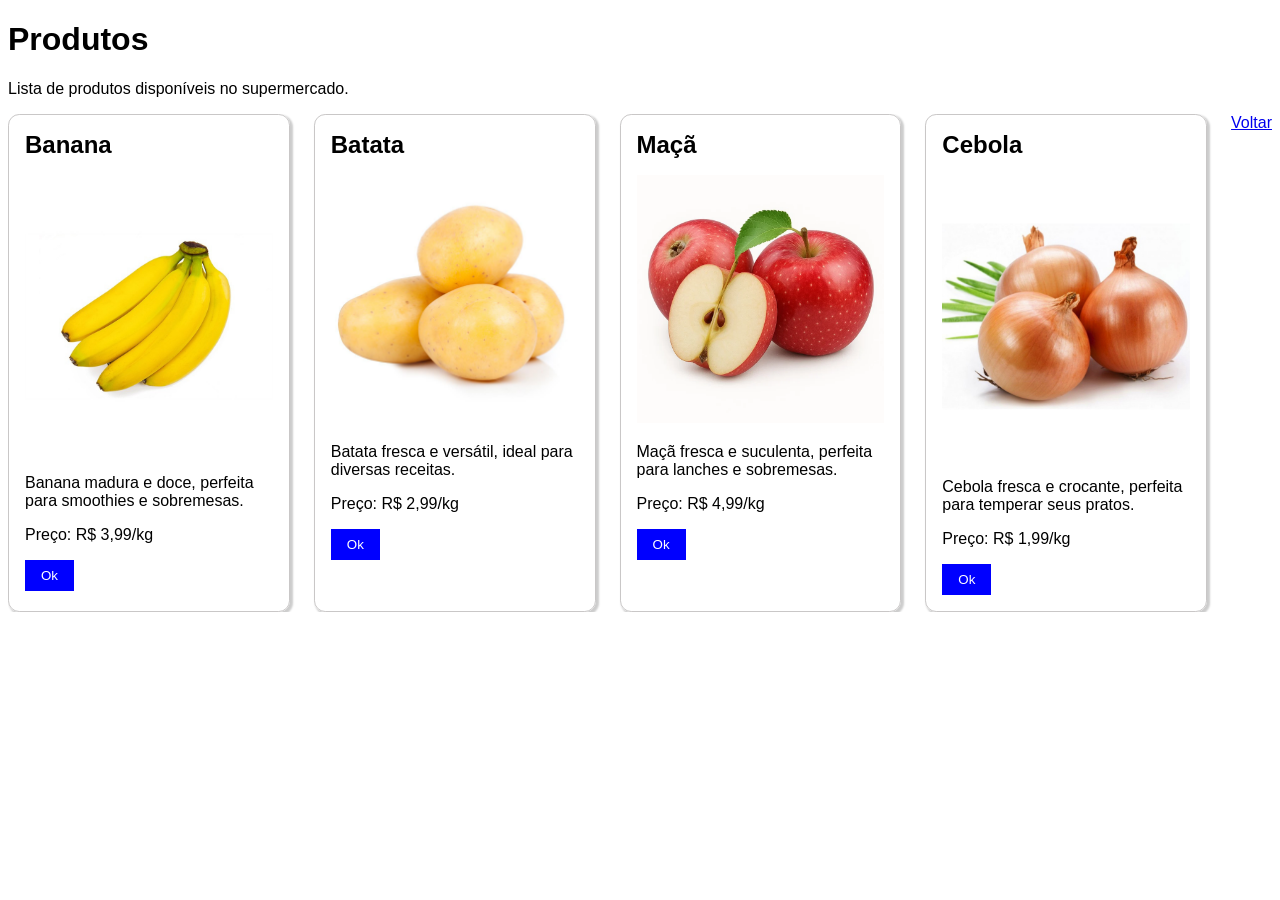
==== 3/produtos.html @ c7a689cd "atividade 3" ====
<!DOCTYPE html>
<html>
<head>
<meta charset="UTF-8">
<title>Currículo</title>
<style>
html, body {
font-family: 'Segoe UI', Tahoma, Geneva, Verdana, sans-serif;
font-size: 16px;
}
.cartao {
/* each card takes a quarter of the container minus gaps */
flex: 1 1 0;
max-width: 25%;
height: auto;
padding: 1rem;
margin: 0;
box-sizing: border-box;
border-radius: .7rem;
border: .1rem #c9c7c7 solid;
/* offset-x | offset-y | blur-radius | spread-radius | color */
box-shadow: 2px 2px 2px 1px rgba(0, 0, 0, 0.2);
}
.titulo {
margin: 0 0 1rem 0;
}
.imagem {
width: 100%;
height: auto;
object-fit: contain;
}
footer{
display: flex;
justify-content: space-between;
}
button {
color: white;
padding: .5rem 1rem;
background-color: blue;
border: none;
}
.container {
display: flex;
flex-wrap: nowrap;
justify-content: space-evenly;
align-items: stretch;
gap: 1.5rem;
width: 100%;
box-sizing: border-box;
overflow-x: auto;
}
</style>
</head>
<body>
    <h1>Produtos</h1>
    <p>Lista de produtos disponíveis no supermercado.</p>
    
    <div class="container">
        <div class="cartao">
            <h2 class="titulo">Banana</h2>
            <div class="corpo">
                <div style="display: flex; justify-content: center;">
                <img class="imagem" src="assets/banana.png" alt="imagem da banana" />
                </div>
                <p>
                    Banana madura e doce, perfeita para smoothies e sobremesas.
                   <p>Preço: R$ 3,99/kg</p>
                    
                </p>
                <footer class="rodape">
                    <button>Ok</button>
                </footer>
            </div>
        </div>
        
        <div class="cartao">
            <h2 class="titulo">Batata</h2>
            <div class="corpo">
                <img class="imagem" src="assets/batata.png" alt="imagem da batata" />
                <p>
                    Batata fresca e versátil, ideal para diversas receitas.
                    <p>Preço: R$ 2,99/kg</p>
                </p>
                <footer class="rodape">
                    <button>Ok</button>
                </footer>
            </div>
        </div>
        
        <div class="cartao">
            <h2 class="titulo">Maçã</h2>
            <div class="corpo">
                <img class="imagem" src="assets/maca.png" alt="imagem da maçã" />
                <p>
                   Maçã fresca e suculenta, perfeita para lanches e sobremesas.
                   <p>Preço: R$ 4,99/kg</p>
                </p>
                <footer class="rodape">
                    <button>Ok</button>
                </footer>
            </div>
        </div>

        <div class="cartao">
            <h2 class="titulo">Cebola</h2>
            <div class="corpo">
                <img class="imagem" src="assets/cebola.png" alt="imagem da cebola" />
                <p>
                    Cebola fresca e crocante, perfeita para temperar seus pratos.
                    <p>Preço: R$ 1,99/kg</p>
                </p>
                <footer class="rodape">
                    <button>Ok</button>
                </footer>
            </div>
        </div>
    
    
       
    <a href="index.html">Voltar</a>
</body>
</html>
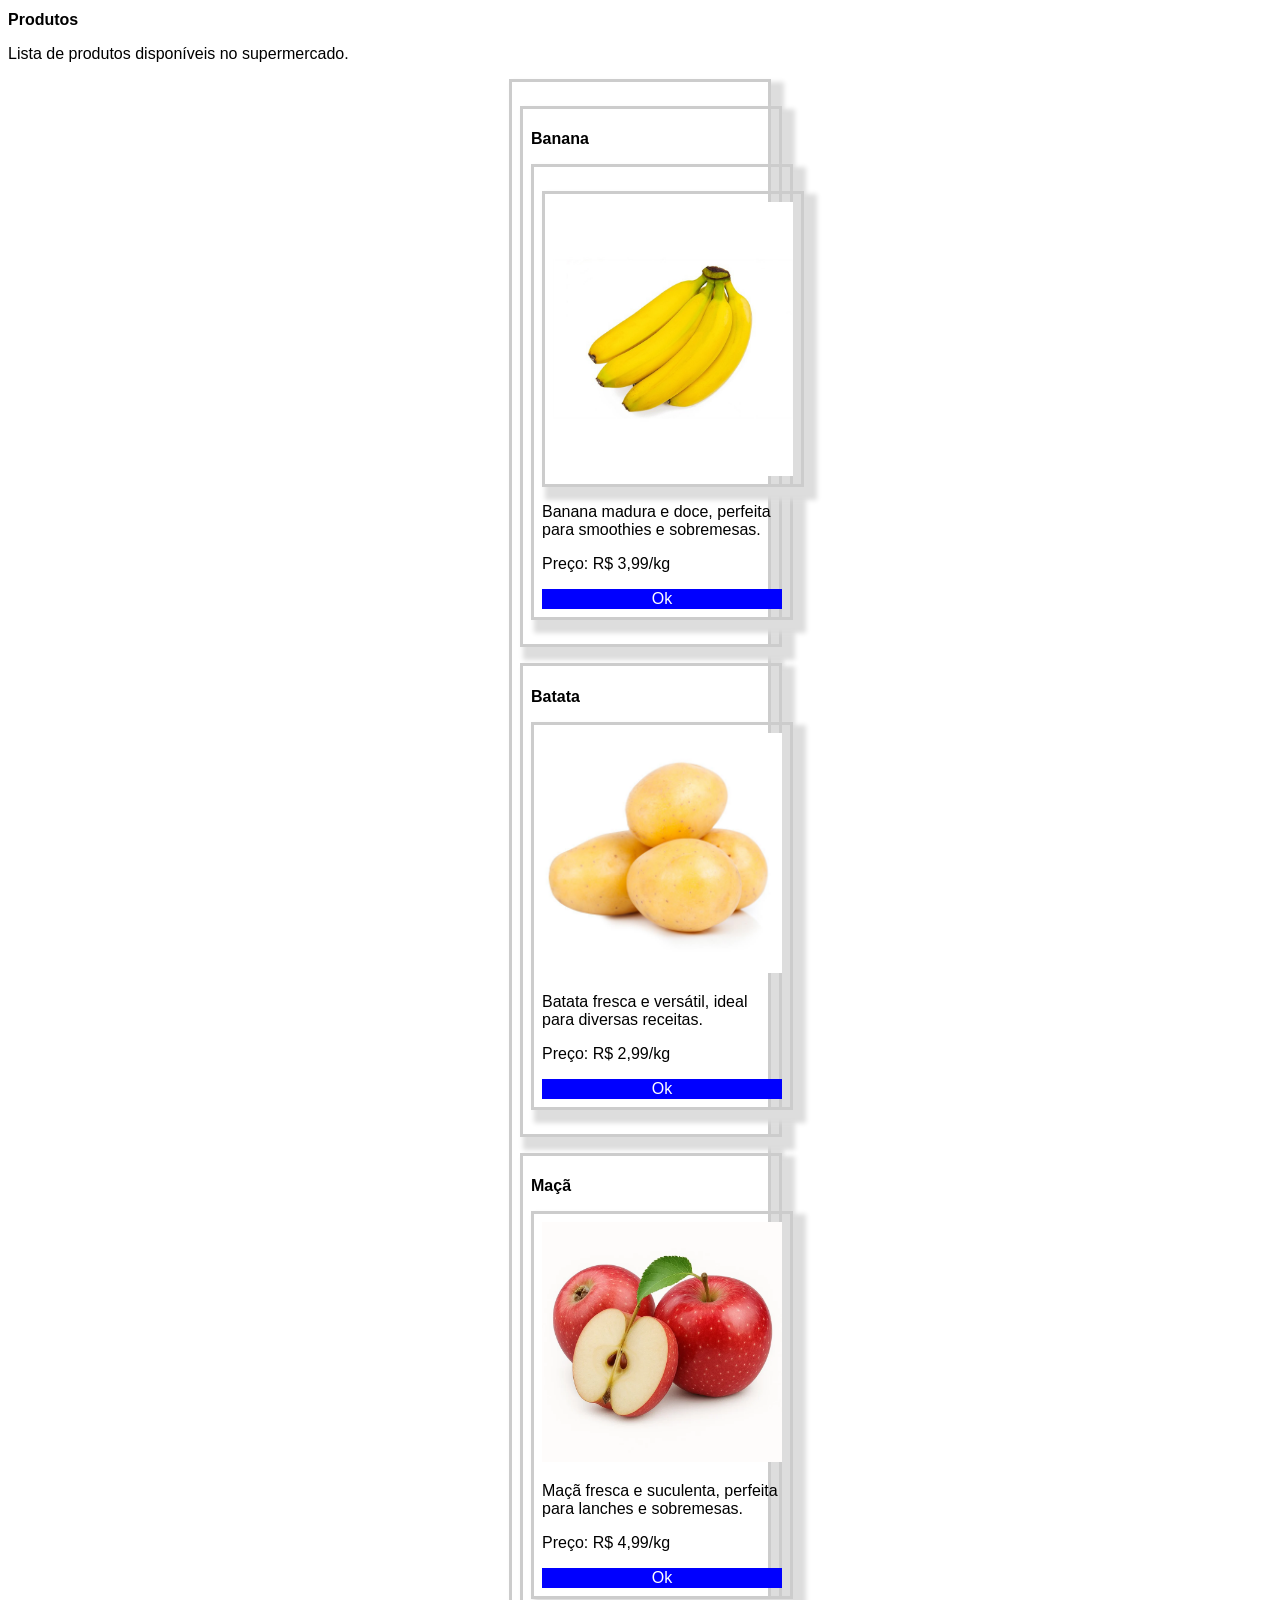
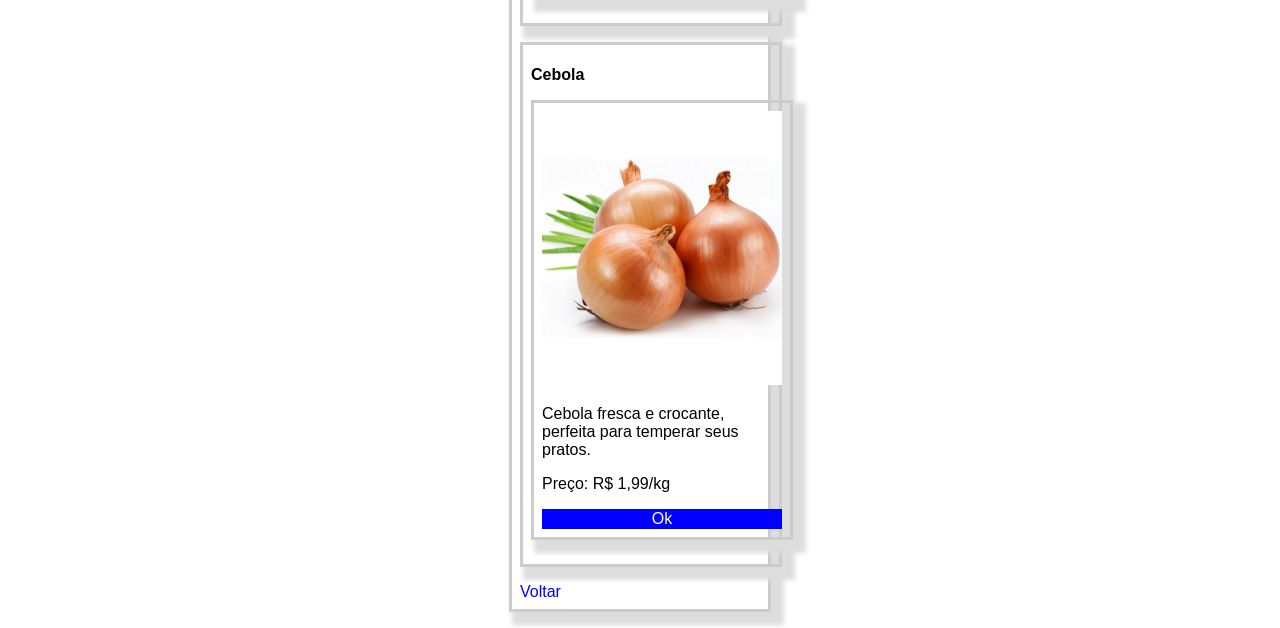
==== commit 640f13fd: "atividade 3" ====
--- a/3/produtos.html
+++ b/3/produtos.html
@@ -1,56 +1,10 @@
 <!DOCTYPE html>
 <html>
-<head>
-<meta charset="UTF-8">
-<title>Currículo</title>
-<style>
-html, body {
-font-family: 'Segoe UI', Tahoma, Geneva, Verdana, sans-serif;
-font-size: 16px;
-}
-.cartao {
-/* each card takes a quarter of the container minus gaps */
-flex: 1 1 0;
-max-width: 25%;
-height: auto;
-padding: 1rem;
-margin: 0;
-box-sizing: border-box;
-border-radius: .7rem;
-border: .1rem #c9c7c7 solid;
-/* offset-x | offset-y | blur-radius | spread-radius | color */
-box-shadow: 2px 2px 2px 1px rgba(0, 0, 0, 0.2);
-}
-.titulo {
-margin: 0 0 1rem 0;
-}
-.imagem {
-width: 100%;
-height: auto;
-object-fit: contain;
-}
-footer{
-display: flex;
-justify-content: space-between;
-}
-button {
-color: white;
-padding: .5rem 1rem;
-background-color: blue;
-border: none;
-}
-.container {
-display: flex;
-flex-wrap: nowrap;
-justify-content: space-evenly;
-align-items: stretch;
-gap: 1.5rem;
-width: 100%;
-box-sizing: border-box;
-overflow-x: auto;
-}
-</style>
-</head>
+    <head>
+        <meta charset="UTF-8">
+        <title>Currículo</title>
+        <link rel="stylesheet" href="assets/estilo.css">
+    </head>
 <body>
     <h1>Produtos</h1>
     <p>Lista de produtos disponíveis no supermercado.</p>
--- a/3/assets/estilo.css
+++ b/3/assets/estilo.css
@@ -0,0 +1,32 @@
+* {
+    font-size: 16px;
+    font-family: 'Segoe UI', Tahoma, Geneva, Verdana, sans-serif;
+}
+
+div {
+    margin: 1rem auto;
+    border: .2rem solid #ccc;
+    width: 15rem;
+    padding: .5rem;
+    box-shadow: .5rem .5rem .3rem .3rem #ddd;
+}
+
+img {
+    width: 100%;
+}
+
+button {
+    width: 100%;
+    border: none;
+    background-color: blue;
+    color: white;
+}
+
+#link {
+    text-align: center;
+}
+
+a {
+    text-decoration: none;
+    color: blue;
+}
